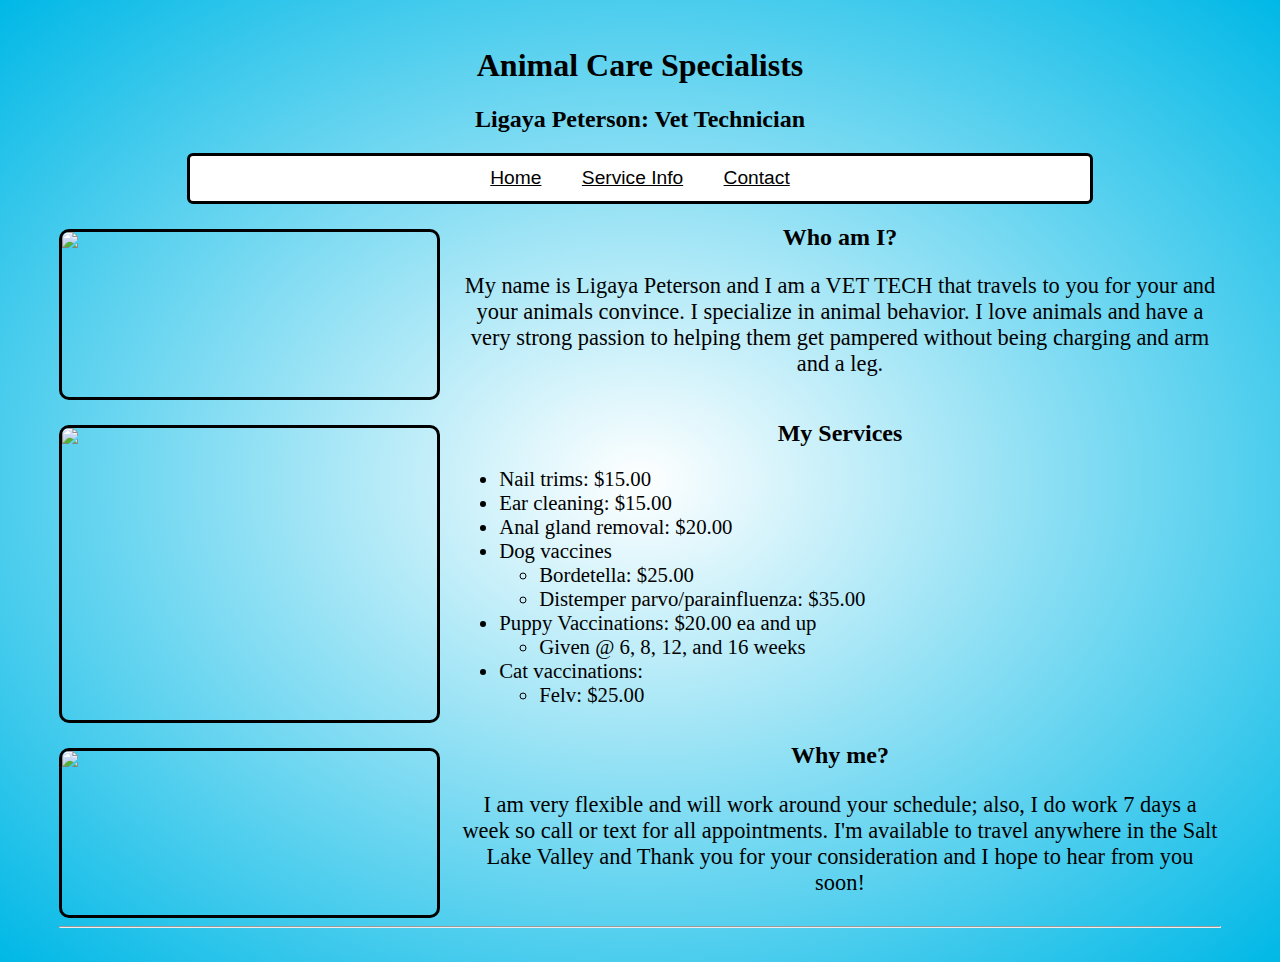
==== index.html @ 2c5a2f48 "initial commit" ====
<!DOCTYPE html>
<html>
    <link rel="stylesheet" type="text/css" href="style.css">    
    <head>
        <meta charset="utf-8"/>
        <meta name="vet tech" content="welcome page">
        <title>Ligaya Peterson: Vet Technician</title>
    </head>
    <body>
        <header>
            <img src="">
            <h1>Animal Care Specialists</h1>
            <h2>Ligaya Peterson: Vet Technician</h2>
            <div id="scrollstick">
                <nav id="navbar">
                    <a id="nav" href="index.html">Home</a>
                    <a id="nav" href="mission.html">Service Info</a>
                    <a id="nav" href="contact.html">Contact</a>
                </nav>
            </div>
        </header>
        <main class="grid">
            <img class="img-border" src="https://hips.hearstapps.com/hmg-prod.s3.amazonaws.com/images/best-dog-quotes-1580508958.jpg?crop=1.00xw:0.755xh;0,0.0865xh&resize=980:*">
            <div> <!--The reason there's a div tags seperateing the h2 and p tags is to keep it as one unit so it doesn't confuse the grid-->
                <h2>Who am I?</h2>
                <p>My name is Ligaya Peterson and I am a VET TECH that travels to you for your and your animals convince. I specialize in animal behavior. 
                    I love animals and have a very strong passion to helping them get pampered without being charging and arm and a leg.</p>
            </div>
            <img class="img-border" src="https://i.insider.com/5e6a84d4235c182b5a23a9d9?width=700">
            <div>
                <h2>My Services</h2>
                <ul>
                    <li>Nail trims: $15.00</li> 
                    <li>Ear cleaning: $15.00</li>
                    <li>Anal gland removal: $20.00</li>
                    <li>Dog vaccines</li>
                        <ul>
                            <li>Bordetella: $25.00</li>
                            <li>Distemper parvo/parainfluenza: $35.00</li>
                        </ul>
                    
                    <li>Puppy Vaccinations: $20.00 ea and up</li>
                        <ul> 
                            <li>Given @ 6, 8, 12, and 16 weeks</li>
                        </ul>   
                    <li>Cat vaccinations:</li>
                        <ul> 
                            <li>Felv: $25.00</li>
                        </ul>  
                </ul>
            </div>
            <img class="img-border" src="https://cdn.pixabay.com/photo/2015/03/26/01/55/dog-689684_960_720.jpg">
            <div>
                <h2>Why me?</h2>
                <p>I am very flexible and will work around your schedule; also, I do work 7 days a week so call or text for all appointments. 
                    I'm available to travel anywhere in the Salt Lake Valley and Thank you for your consideration and I hope to hear from you soon!</p>
            </div>
        </main>
        <footer>
            <hr/>
            <br/>
        </footer>
        <script type="text/javascript">
            window.onscroll = function() {myFunction()};
        
                var header = document.getElementById("scrollstick");
                var sticky = header.offsetTop;
        
            function myFunction() {
                if (window.pageYOffset > sticky) {
                    header.classList.add("sticky");
                } else {
                    header.classList.remove("sticky");
                }
            }
        </script> 
    </body>
</html>
---- style.css ----
html {
    background-image: radial-gradient(white, #00b8e6);
    background-repeat: no-repeat;
    background-position: center;
    background-size: cover;
    text-align: center;
    height: 1fr;
    padding-left: 4%;
    padding-right: 4%;
}
h1,h2 {
    font-family: cursive;
}
p {
    font-size: 140%;
}
nav {
    font-size: 120%;
}
li {
    text-align: left;
    font-size: 130%;
}
textarea {
    margin-top: 5px;
    padding-left: 20%;
    padding-right: 20%;
    padding-bottom: 5%;
}
input {
    margin-top: 5px;
    padding-left: 4%;
    padding-right: 4%;
}
input:invalid {
    border: 4px solid maroon;
}
input:valid {
    border: 4px solid green;
}
select:invalid {
    border: 4px solid maroon;
}
select:valid {
    border: 4px solid green;
}
.grid {
	display: grid;
    grid-template-columns: 400px auto;
    grid-template-rows: auto auto auto;
}
.img-border {
    border: solid;
    border-color: black;
    border-radius: 10px;
    width: 375px;
    margin-top: 25px;
}
.sticky {
    position: fixed;
    top: 0;
}
.linkMargin {
    margin-left: 2%;
    margin-right: 2%;
    width: 130px;
}
#navbar {
    background-color: white;
    font-family: arial;
    border: solid;
    border-color: black;
    border-radius: 6px;
    padding: 1%;
    margin-left: 11%;
    margin-right: 11%;
}
#nav {
    padding-left: 2%;
    padding-right: 2%;
    color: black;
}
#input {
    text-align: center;
    font-size: 150%;
}
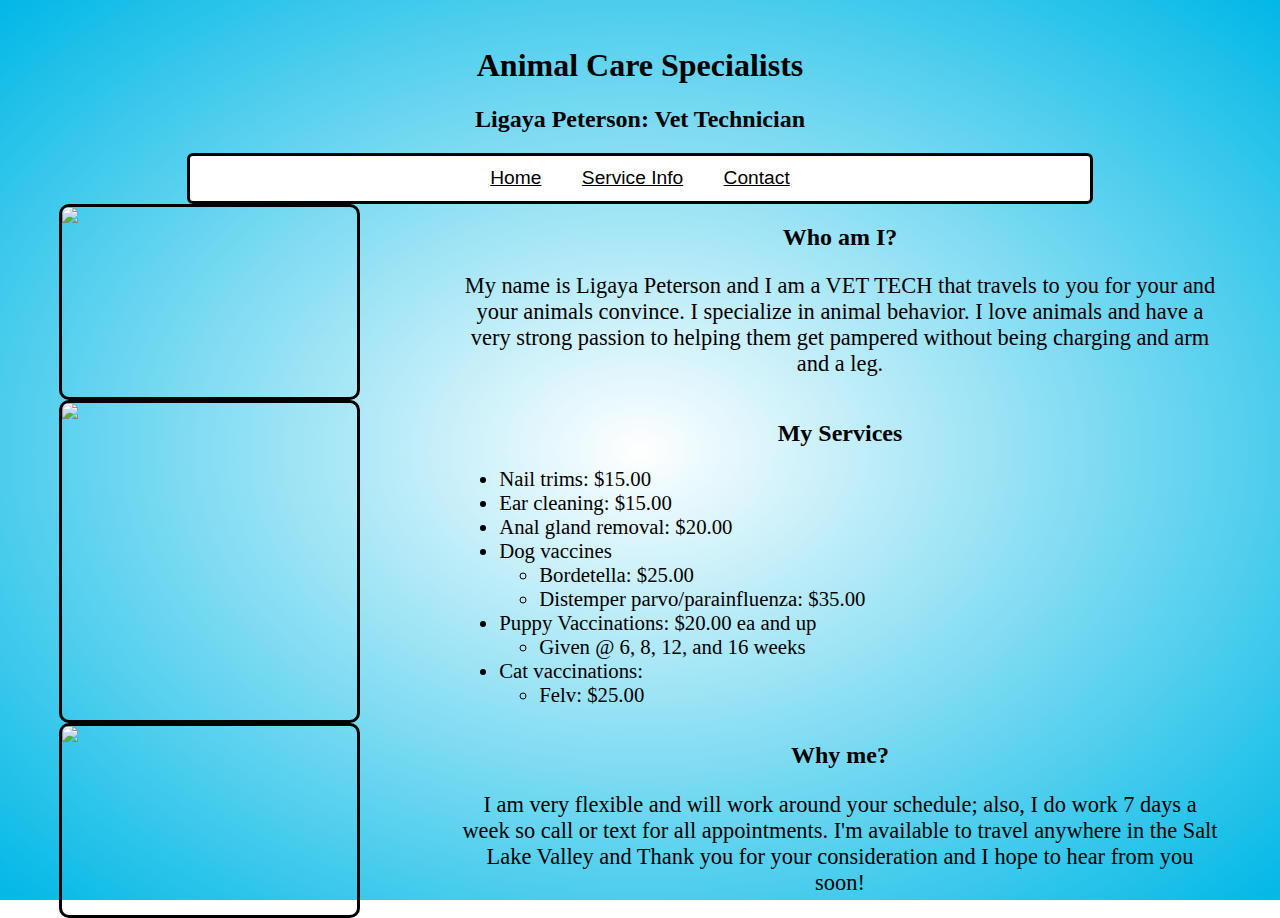
==== commit a86d211c: "second commit" ====
--- a/index.html
+++ b/index.html
@@ -57,8 +57,7 @@
             </div>
         </main>
         <footer>
-            <hr/>
-            <br/>
+            
         </footer>
         <script type="text/javascript">
             window.onscroll = function() {myFunction()};
--- a/style.css
+++ b/style.css
@@ -4,7 +4,7 @@
     background-position: center;
     background-size: cover;
     text-align: center;
-    height: 1fr;
+    height: 100%;
     padding-left: 4%;
     padding-right: 4%;
 }
@@ -21,28 +21,25 @@
     text-align: left;
     font-size: 130%;
 }
+input {
+    font-size: 100%;
+}
 textarea {
-    margin-top: 5px;
-    padding-left: 20%;
-    padding-right: 20%;
-    padding-bottom: 5%;
-}
-input {
-    margin-top: 5px;
-    padding-left: 4%;
-    padding-right: 4%;
+    width: 45%;
+    height: 140px;
+    font-size: 100%;
 }
 input:invalid {
-    border: 4px solid maroon;
+    border: 3.5px solid maroon;
+    border-radius: 3px;
 }
 input:valid {
-    border: 4px solid green;
+    border: 3.5px solid green;
+    border-radius: 3px;
 }
-select:invalid {
-    border: 4px solid maroon;
-}
-select:valid {
-    border: 4px solid green;
+label {
+    margin-top: 1%;
+    margin-bottom: 1%;
 }
 .grid {
 	display: grid;
@@ -53,8 +50,7 @@
     border: solid;
     border-color: black;
     border-radius: 10px;
-    width: 375px;
-    margin-top: 25px;
+    width: 295px;
 }
 .sticky {
     position: fixed;
@@ -79,8 +75,4 @@
     padding-left: 2%;
     padding-right: 2%;
     color: black;
-}
-#input {
-    text-align: center;
-    font-size: 150%;
 }